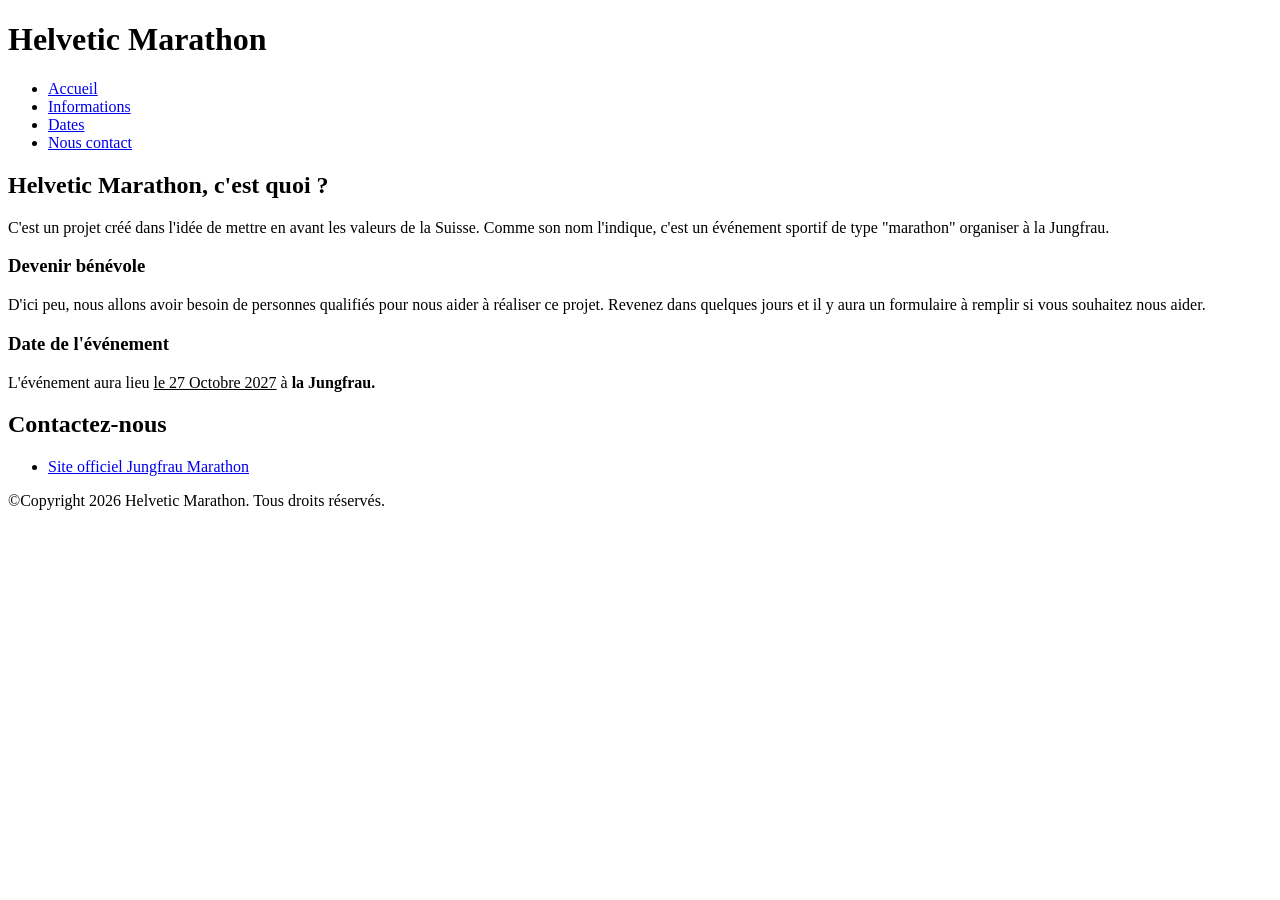
==== Public/index.html @ b921dc68 "feat: rework and add content in cv page" ====
<!DOCTYPE html>
<html lang="fr">

<head>
    <meta charset="UTF-8">
    <title>Page HTML5</title>
</head>
<body>

<header>
    <h1>Helvetic Marathon</h1>
</header>

<nav>
    <ul>
        <li><a href="#">Accueil</a></li>
        <li><a href="#">Informations</a></li>
        <li><a href="#">Dates</a></li>
        <li><a href="#">Nous contact</a></li>
    </ul>
</nav>

<main>
    <article>
        <h2>Helvetic Marathon, c'est quoi ?</h2>
        <p>
            C'est un projet créé dans l'idée de mettre en avant les valeurs de la Suisse.
            Comme son nom l'indique, c'est un événement sportif de type "marathon" organiser
            à la Jungfrau.
        </p>

        <h3>Devenir bénévole</h3>
        <p>
            D'ici peu, nous allons avoir besoin de personnes qualifiés pour nous aider à réaliser
            ce projet. Revenez dans quelques jours et il y aura un formulaire à remplir si vous souhaitez
            nous aider.
        </p>

        <h3>Date de l'événement</h3>
        <p>
            L'événement aura lieu <u>le 27 Octobre 2027</u> à <strong>la Jungfrau.</strong>
        </p>
    </article>


    <aside>
        <h2>Contactez-nous</h2>
        <ul>
            <li> <a href="https://www.jungfrau-marathon.ch/fr/">Site officiel Jungfrau Marathon</a> </li>
        </ul>
    </aside>
</main>

<!-- Et voici notre pied de page utilisé sur toutes les pages du site -->
<footer>
    <p>©Copyright 2026 Helvetic Marathon. Tous droits réservés.</p>
</footer>
</body>
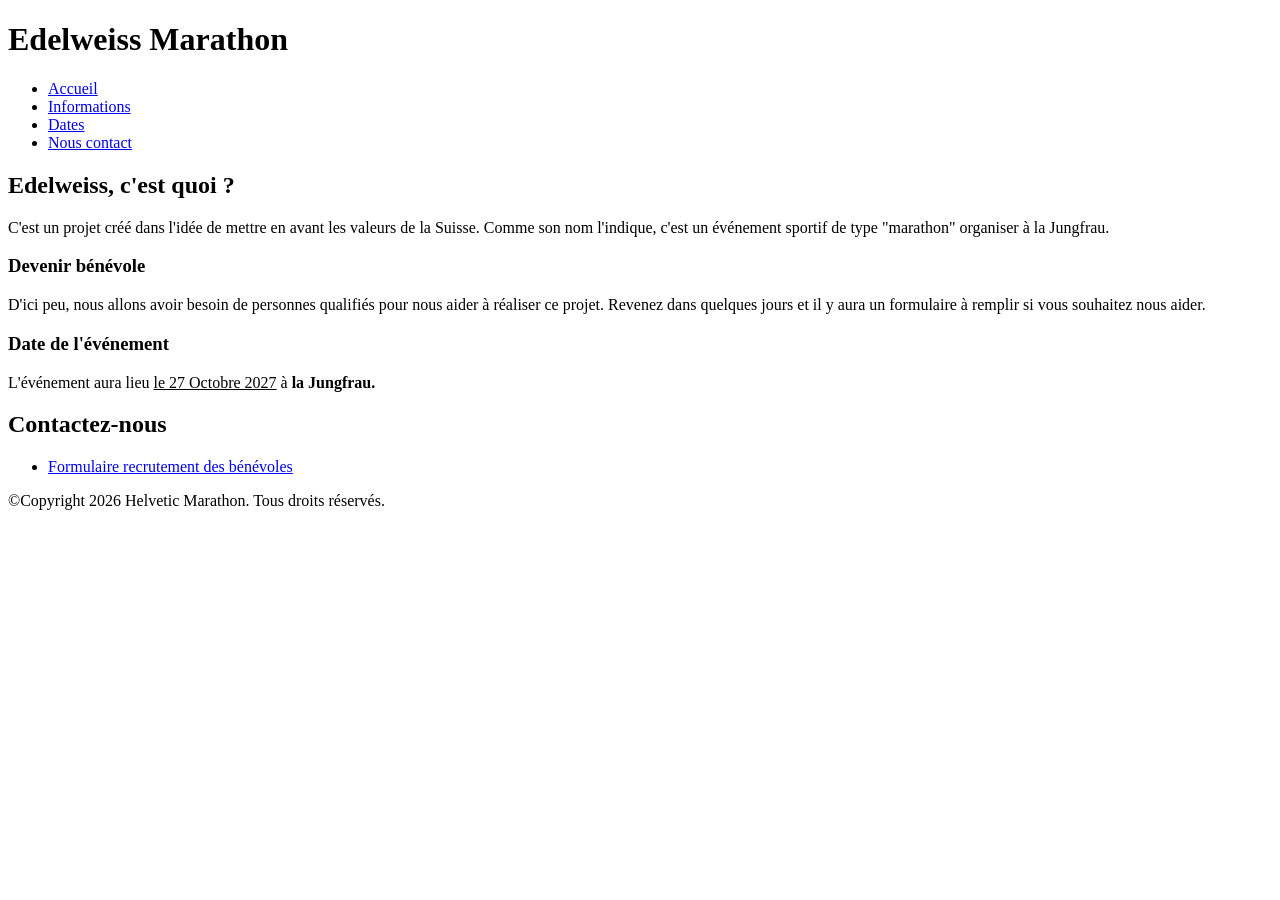
==== commit c8917567: "table and forms completed" ====
--- a/Public/index.html
+++ b/Public/index.html
@@ -3,12 +3,12 @@
 
 <head>
     <meta charset="UTF-8">
-    <title>Page HTML5</title>
+    <title>Edelweiss Marathon</title>
 </head>
 <body>
 
 <header>
-    <h1>Helvetic Marathon</h1>
+    <h1>Edelweiss Marathon</h1>
 </header>
 
 <nav>
@@ -22,7 +22,7 @@
 
 <main>
     <article>
-        <h2>Helvetic Marathon, c'est quoi ?</h2>
+        <h2>Edelweiss, c'est quoi ?</h2>
         <p>
             C'est un projet créé dans l'idée de mettre en avant les valeurs de la Suisse.
             Comme son nom l'indique, c'est un événement sportif de type "marathon" organiser
@@ -46,7 +46,7 @@
     <aside>
         <h2>Contactez-nous</h2>
         <ul>
-            <li> <a href="https://www.jungfrau-marathon.ch/fr/">Site officiel Jungfrau Marathon</a> </li>
+            <li> <a href="https://docs.google.com/forms/d/e/1FAIpQLSf0tH0FO3tOZ4vfhsrG8AqLcvCzXnWFVtjOQ6qdDrtIrpFv5A/viewform?usp=header">Formulaire recrutement des bénévoles</a> </li>
         </ul>
     </aside>
 </main>
